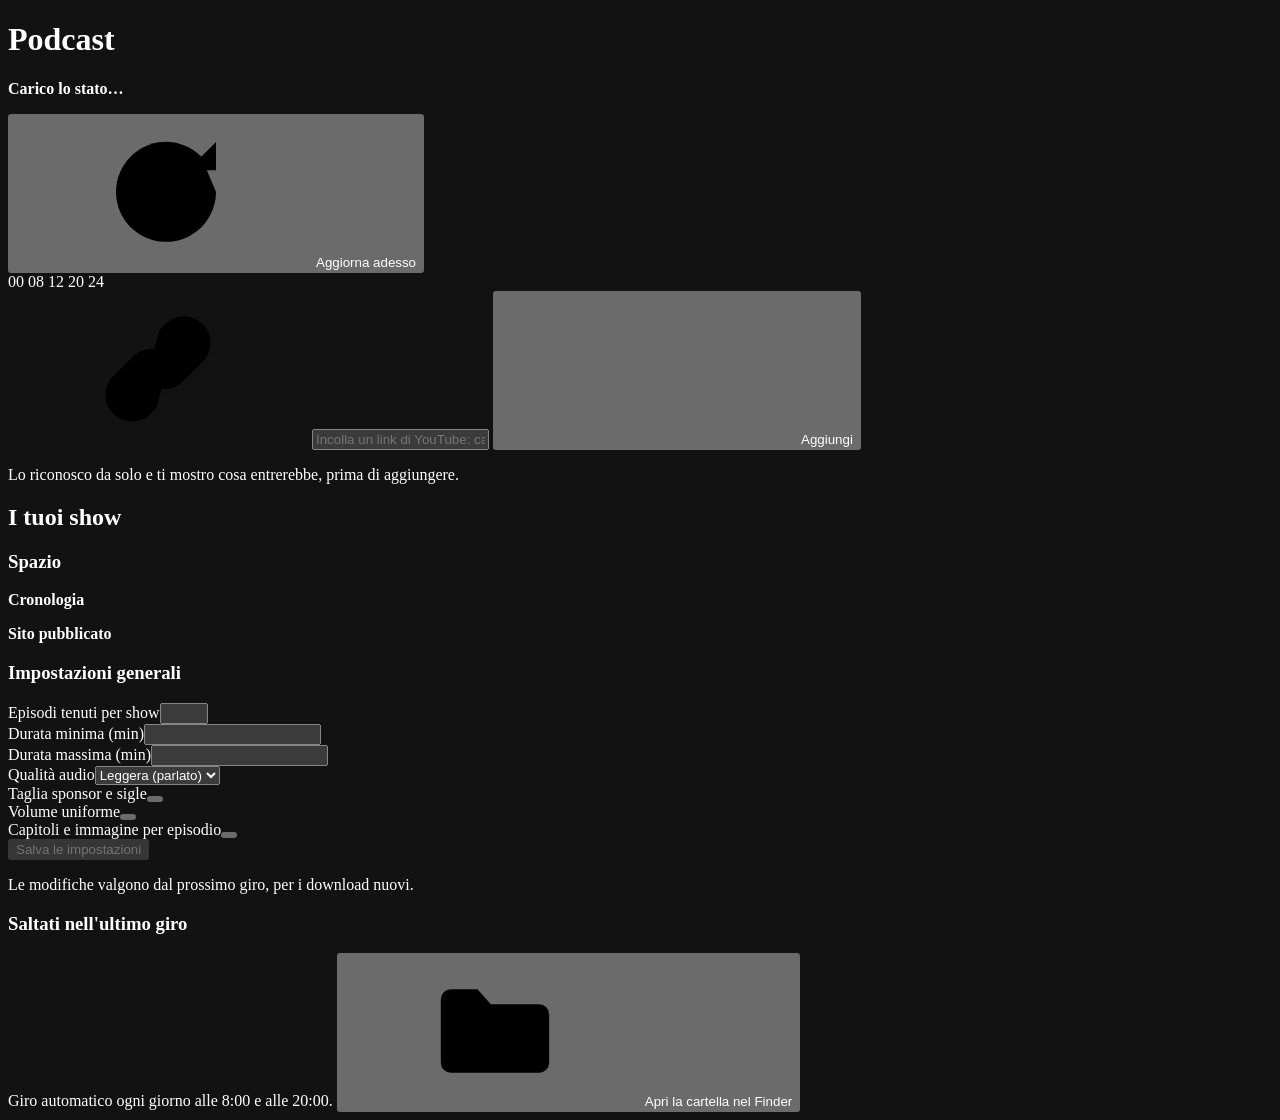
==== pannello/index.html @ a12af647 "aggiornamento 2026-11-15 19:49" ====
<!DOCTYPE html>
<html lang="it">
<head>
<meta charset="utf-8">
<meta name="viewport" content="width=device-width, initial-scale=1">
<meta name="color-scheme" content="dark">
<title>Podcast</title>
<link rel="stylesheet" href="/stile.css">
</head>
<body>

<svg width="0" height="0" style="position:absolute" aria-hidden="true">
  <symbol id="i-refresh" viewBox="0 0 18 18"><path d="M15 9a6 6 0 1 1-1.8-4.3"/><path d="M15 3v3.4h-3.4"/></symbol>
  <symbol id="i-spin" viewBox="0 0 18 18"><path d="M9 3a6 6 0 1 1-6 6"/></symbol>
  <symbol id="i-link" viewBox="0 0 18 18"><path d="M7.5 10.5a3.2 3.2 0 0 0 4.5 0l2.6-2.6a3.2 3.2 0 0 0-4.5-4.5l-.9.9"/><path d="M10.5 7.5a3.2 3.2 0 0 0-4.5 0L3.4 10.1a3.2 3.2 0 0 0 4.5 4.5l.9-.9"/></symbol>
  <symbol id="i-plus" viewBox="0 0 18 18"><path d="M9 3.5v11M3.5 9h11"/></symbol>
  <symbol id="i-copy" viewBox="0 0 18 18"><rect x="6.5" y="6.5" width="8.5" height="8.5" rx="1.8"/><path d="M11.5 6.5V4.3A1.3 1.3 0 0 0 10.2 3H4.3A1.3 1.3 0 0 0 3 4.3v5.9a1.3 1.3 0 0 0 1.3 1.3h2.2"/></symbol>
  <symbol id="i-image" viewBox="0 0 18 18"><rect x="3" y="3" width="12" height="12" rx="2"/><path d="m3.5 12.5 3.2-3.2 2.8 2.8 1.9-1.9 3.1 3.1"/><path d="M11.4 6.6v.1"/></symbol>
  <symbol id="i-trash" viewBox="0 0 18 18"><path d="M3 5h12M6.8 5V3.6a.6.6 0 0 1 .6-.6h3.2a.6.6 0 0 1 .6.6V5M4.6 5l.6 9a1.2 1.2 0 0 0 1.2 1.1h5.2a1.2 1.2 0 0 0 1.2-1.1l.6-9"/></symbol>
  <symbol id="i-warn" viewBox="0 0 18 18"><path d="M9 2.5 1.8 15h14.4z"/><path d="M9 7.3v3.4M9 12.8v.1"/></symbol>
  <symbol id="i-check" viewBox="0 0 18 18"><path d="m4 9.5 3.3 3.3L14 6"/></symbol>
  <symbol id="i-skip" viewBox="0 0 18 18"><circle cx="9" cy="9" r="6"/><path d="M5 13 13 5"/></symbol>
  <symbol id="i-folder" viewBox="0 0 18 18"><path d="M2.5 5.2A1.2 1.2 0 0 1 3.7 4h3.2l1.6 1.8h5.8a1.2 1.2 0 0 1 1.2 1.2v5.8a1.2 1.2 0 0 1-1.2 1.2H3.7a1.2 1.2 0 0 1-1.2-1.2z"/></symbol>
</svg>

<div id="offline" class="offline" role="alert" hidden>Il pannello non risponde. Riaprilo dall'icona Podcast.</div>

<div class="page">

  <header class="top">
    <h1>Podcast</h1>
    <p class="status" id="stato"><i class="dot"></i><span><b id="stato-titolo">Carico lo stato…</b><span id="stato-riga"></span></span></p>
    <button class="btn primary big" type="button" id="aggiorna"><svg class="i" id="aggiorna-icona"><use href="#i-refresh"/></svg><span id="aggiorna-testo">Aggiorna adesso</span></button>
  </header>

  <section class="notice bad" id="comando-fallito" hidden role="alert">
    <h2><svg class="i"><use href="#i-warn"/></svg><span id="comando-testo"></span></h2>
    <div class="row"><button class="btn" type="button" id="comando-chiudi">Chiudi</button></div>
  </section>

  <div class="dial" id="scala" role="img" aria-label="Giornata di oggi">
    <div class="scale"></div>
    <span class="hr" style="left:0">00</span>
    <span class="hr sched" style="left:33.333%">08</span>
    <span class="hr mid" style="left:50%">12</span>
    <span class="hr sched" style="left:83.333%">20</span>
    <span class="hr end" style="left:100%">24</span>
    <i class="run" id="scala-ultimo" hidden></i>
    <i class="run next" id="scala-prossimo" hidden></i>
    <i class="now" id="scala-adesso"></i>
  </div>

  <section class="notice" id="avanzamento" hidden>
    <div class="phead"><h2 id="avanzamento-testo"></h2><span id="avanzamento-show"></span></div>
    <div class="bar" role="progressbar" aria-valuemin="0" aria-valuemax="100" aria-label="Avanzamento" id="avanzamento-barra"><i></i></div>
  </section>

  <section class="notice bad" id="errore-giro" hidden role="alert">
    <h2><svg class="i"><use href="#i-warn"/></svg><span id="errore-titolo"></span></h2>
    <div id="errore-testi"></div>
    <div class="row"><button class="btn primary" type="button" id="errore-programma" hidden>Aggiorna il programma e riprova</button></div>
  </section>

  <form class="add" id="aggiunta" novalidate>
    <div class="field">
      <svg class="i"><use href="#i-link"/></svg>
      <input id="link" type="text" inputmode="url" aria-label="Link di YouTube da aggiungere" placeholder="Incolla un link di YouTube: canale, playlist o video" autocomplete="off" autocapitalize="off" spellcheck="false">
      <button class="btn primary" type="submit"><svg class="i"><use href="#i-plus"/></svg><span>Aggiungi</span></button>
    </div>
    <p class="hint" id="aggiunta-nota" aria-live="polite">Lo riconosco da solo e ti mostro cosa entrerebbe, prima di aggiungere.</p>

    <section class="pv" id="anteprima" hidden aria-label="Anteprima del link incollato">
      <div class="pv-head">
        <span class="pv-icon" aria-hidden="true"><svg class="i"><use href="#i-link"/></svg></span>
        <div>
          <h2 id="pv-titolo"></h2>
          <p id="pv-tipo"></p>
        </div>
        <label class="rule" id="pv-regola" hidden>Durata massima per questo show <span class="unit"><input type="number" min="0" inputmode="numeric" id="pv-max" placeholder="generale"> min</span></label>
      </div>
      <ol id="pv-elenco"></ol>
      <div class="pv-foot">
        <span id="pv-riga"></span>
        <div><button class="btn" type="button" id="pv-annulla">Annulla</button><button class="btn primary" type="button" id="pv-aggiungi">Aggiungi lo show</button></div>
      </div>
    </section>
  </form>

  <div class="shelf-head"><h2 class="label">I tuoi show</h2><span id="scaffale-somma"></span></div>
  <ul class="shelf" id="scaffale"></ul>

  <section class="sheet" id="scheda" hidden>
    <div class="side">
      <div class="qr" id="qr"></div>
      <div>
        <p>Inquadralo con l'iPhone per seguire lo show nell'app Podcast.</p>
        <div id="azioni">
          <button class="btn" type="button" id="copia"><svg class="i"><use href="#i-copy"/></svg>Copia il feed</button>
          <button class="btn quiet" type="button" id="copertina"><svg class="i"><use href="#i-image"/></svg>Cambia copertina</button>
          <button class="btn quiet danger" type="button" id="rimuovi"><svg class="i"><use href="#i-trash"/></svg>Rimuovi lo show</button>
        </div>
        <div class="confirm" id="conferma" role="group" aria-labelledby="conferma-testo" hidden>
          <p id="conferma-testo"></p>
          <div class="row"><button class="btn danger-solid" type="button" id="conferma-si">Rimuovi</button><button class="btn" type="button" id="conferma-no">Annulla</button></div>
        </div>
        <input type="file" id="copertina-file" accept="image/jpeg,image/png,image/webp,image/heic" hidden>
      </div>
    </div>

    <div class="eps">
      <h2 id="scheda-titolo"></h2>
      <p class="sum" id="scheda-somma"></p>
      <ol id="episodi"></ol>
      <details class="all-skipped" id="saltati-show" hidden>
        <summary id="saltati-show-titolo"></summary>
        <ul class="skipped" id="saltati-show-elenco"></ul>
      </details>
    </div>

    <div class="rules">
      <h3 class="label">Regole di questo show</h3>
      <form class="set" id="regole" novalidate>
        <div><label for="r-min">Durata minima</label><span class="unit"><input id="r-min" type="number" min="0" inputmode="numeric"> min</span></div>
        <div><label for="r-max">Durata massima</label><span class="unit"><input id="r-max" type="number" min="0" inputmode="numeric"> min</span></div>
        <div class="col"><label for="r-in">Solo titoli che contengono</label><input id="r-in" type="text" placeholder="es. data over dogma" autocomplete="off"></div>
        <div class="col"><label for="r-out">Salta titoli che contengono</label><input id="r-out" type="text" placeholder="es. giveaway, live" autocomplete="off"></div>
        <div><span class="lab" id="r-sp-l">Taglia sponsor e sigle</span><button class="sw" type="button" role="switch" aria-checked="true" aria-labelledby="r-sp-l" id="r-sp"></button></div>
        <div class="save"><button class="btn primary small" type="submit" id="r-salva" disabled>Salva le regole</button><span class="saved" id="r-esito" aria-live="polite"></span></div>
      </form>
      <p class="note">Dove non scrivi nulla valgono le impostazioni generali.</p>
    </div>
  </section>

  <div class="low">
    <section class="box" aria-labelledby="t-spazio">
      <h3 class="label" id="t-spazio">Spazio</h3>
      <div class="meter">
        <div class="phead"><b>Cronologia</b><span id="sp-cron"></span></div>
        <div class="bar" role="img" id="sp-cron-barra"><i></i></div>
        <p id="sp-cron-nota"></p>
      </div>
      <div class="meter">
        <div class="phead"><b>Sito pubblicato</b><span id="sp-sito"></span></div>
        <div class="stack" role="img" id="sp-sito-barra"></div>
        <ul class="legend" id="sp-legenda"></ul>
      </div>
    </section>

    <section class="box" aria-labelledby="t-imp">
      <h3 class="label" id="t-imp">Impostazioni generali</h3>
      <form class="set" id="impostazioni" novalidate>
        <div><label for="s-ep">Episodi tenuti per show</label><input id="s-ep" type="number" min="1" max="50" inputmode="numeric"></div>
        <div><label for="s-min">Durata minima (min)</label><input id="s-min" type="number" min="0" inputmode="numeric"></div>
        <div><label for="s-max">Durata massima (min)</label><input id="s-max" type="number" min="0" inputmode="numeric"></div>
        <div><label for="s-q">Qualità audio</label><select id="s-q"><option value="leggera">Leggera (parlato)</option><option value="media">Media</option><option value="alta">Alta (musica)</option></select></div>
        <div><span class="lab" id="g-sp-l">Taglia sponsor e sigle</span><button class="sw" type="button" role="switch" aria-checked="true" aria-labelledby="g-sp-l" id="g-sp"></button></div>
        <div><span class="lab" id="g-vol-l">Volume uniforme</span><button class="sw" type="button" role="switch" aria-checked="true" aria-labelledby="g-vol-l" id="g-vol"></button></div>
        <div><span class="lab" id="g-cap-l">Capitoli e immagine per episodio</span><button class="sw" type="button" role="switch" aria-checked="true" aria-labelledby="g-cap-l" id="g-cap"></button></div>
        <div class="save"><button class="btn primary small" type="submit" id="s-salva" disabled>Salva le impostazioni</button><span class="saved" id="s-esito" aria-live="polite"></span></div>
      </form>
      <p class="note">Le modifiche valgono dal prossimo giro, per i download nuovi.</p>
    </section>

    <section class="box" aria-labelledby="t-salt">
      <h3 class="label" id="t-salt"><span>Saltati nell'ultimo giro</span> <span id="salt-n"></span></h3>
      <ul class="skipped" id="salt-elenco"></ul>
      <p class="more" id="salt-altri" hidden></p>
    </section>
  </div>

  <footer>
    <span>Giro automatico ogni giorno alle 8:00 e alle 20:00.</span>
    <button class="linkbtn" type="button" id="apri-cartella"><svg class="i"><use href="#i-folder"/></svg>Apri la cartella nel Finder</button>
  </footer>
</div>

<div class="toast" id="toast" role="status" aria-live="polite"></div>
<div class="sr" id="annunci" aria-live="polite" aria-atomic="true"></div>

<script src="/app.js"></script>
</body>
</html>
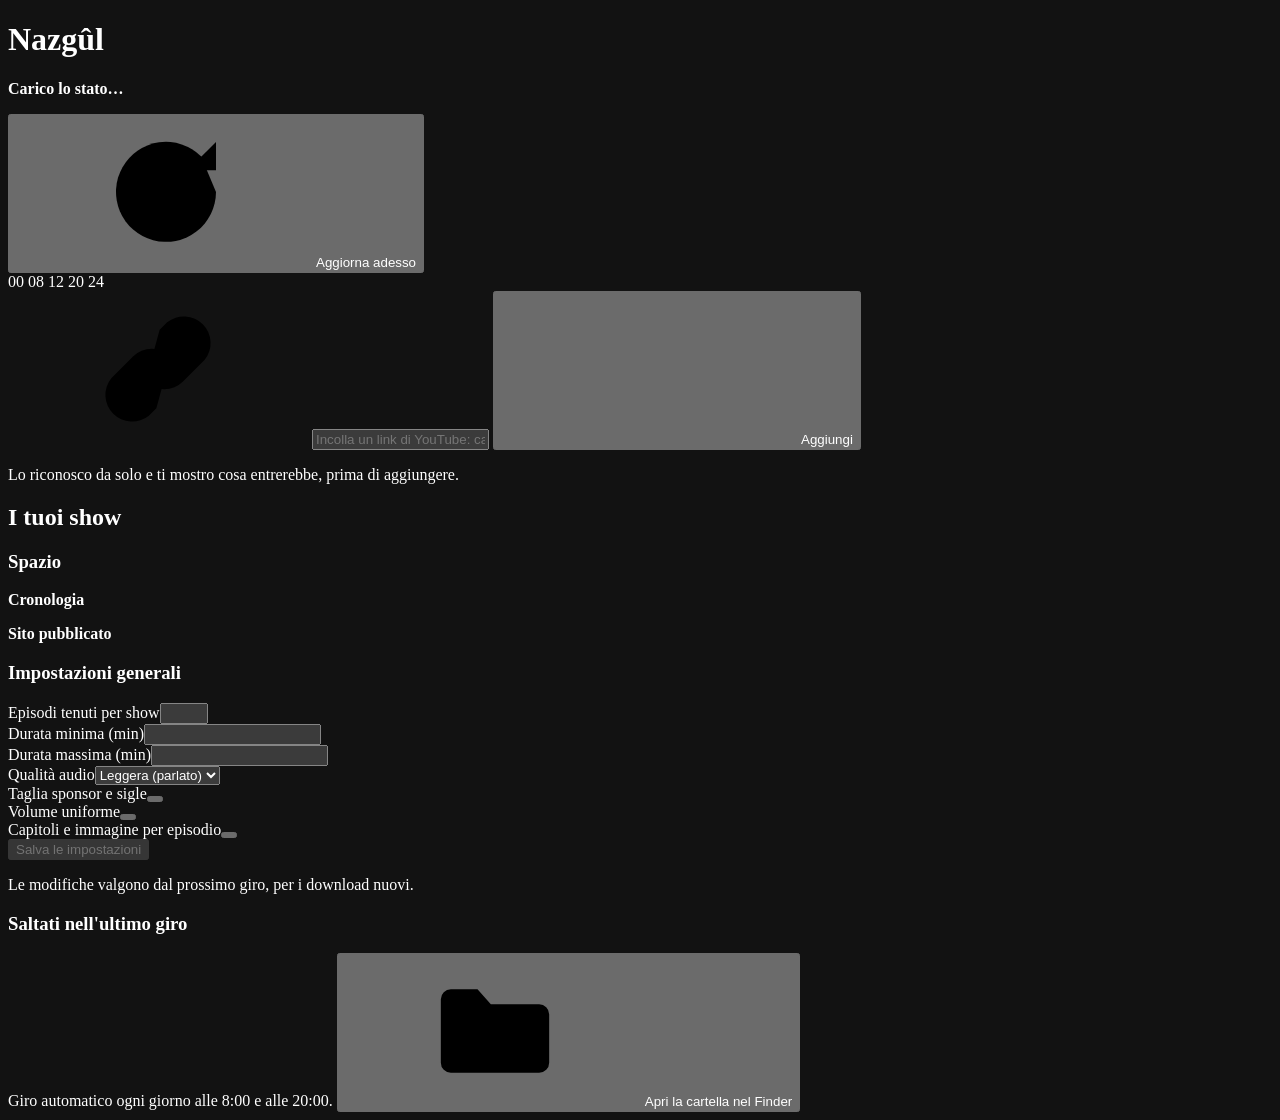
==== commit ba468e11: "Nazgûl: nuovo nome dell'app (pannello, notifiche, servizi local.nazgul.*), cartella ~/Claude/App/Naz" ====
--- a/pannello/index.html
+++ b/pannello/index.html
@@ -4,7 +4,7 @@
 <meta charset="utf-8">
 <meta name="viewport" content="width=device-width, initial-scale=1">
 <meta name="color-scheme" content="dark">
-<title>Podcast</title>
+<title>Nazgûl</title>
 <link rel="stylesheet" href="/stile.css">
 </head>
 <body>
@@ -28,7 +28,7 @@
 <div class="page">
 
   <header class="top">
-    <h1>Podcast</h1>
+    <h1>Nazgûl</h1>
     <p class="status" id="stato"><i class="dot"></i><span><b id="stato-titolo">Carico lo stato…</b><span id="stato-riga"></span></span></p>
     <button class="btn primary big" type="button" id="aggiorna"><svg class="i" id="aggiorna-icona"><use href="#i-refresh"/></svg><span id="aggiorna-testo">Aggiorna adesso</span></button>
   </header>
@@ -78,6 +78,10 @@
         </div>
         <label class="rule" id="pv-regola" hidden>Durata massima per questo show <span class="unit"><input type="number" min="0" inputmode="numeric" id="pv-max" placeholder="generale"> min</span></label>
       </div>
+      <div class="pv-scelta" id="pv-scelta" role="group" aria-label="Cosa aggiungere" hidden>
+        <button type="button" id="pv-scelta-video" aria-pressed="true">Solo questo video</button>
+        <button type="button" id="pv-scelta-playlist" aria-pressed="false"></button>
+      </div>
       <ol id="pv-elenco"></ol>
       <div class="pv-foot">
         <span id="pv-riga"></span>
@@ -101,7 +105,7 @@
         </div>
         <div class="confirm" id="conferma" role="group" aria-labelledby="conferma-testo" hidden>
           <p id="conferma-testo"></p>
-          <div class="row"><button class="btn danger-solid" type="button" id="conferma-si">Rimuovi</button><button class="btn" type="button" id="conferma-no">Annulla</button></div>
+          <div class="row"><button class="btn danger-solid" type="button" id="conferma-si"><span id="conferma-si-testo">Rimuovi</span></button><button class="btn" type="button" id="conferma-no">Annulla</button></div>
         </div>
         <input type="file" id="copertina-file" accept="image/jpeg,image/png,image/webp,image/heic" hidden>
       </div>
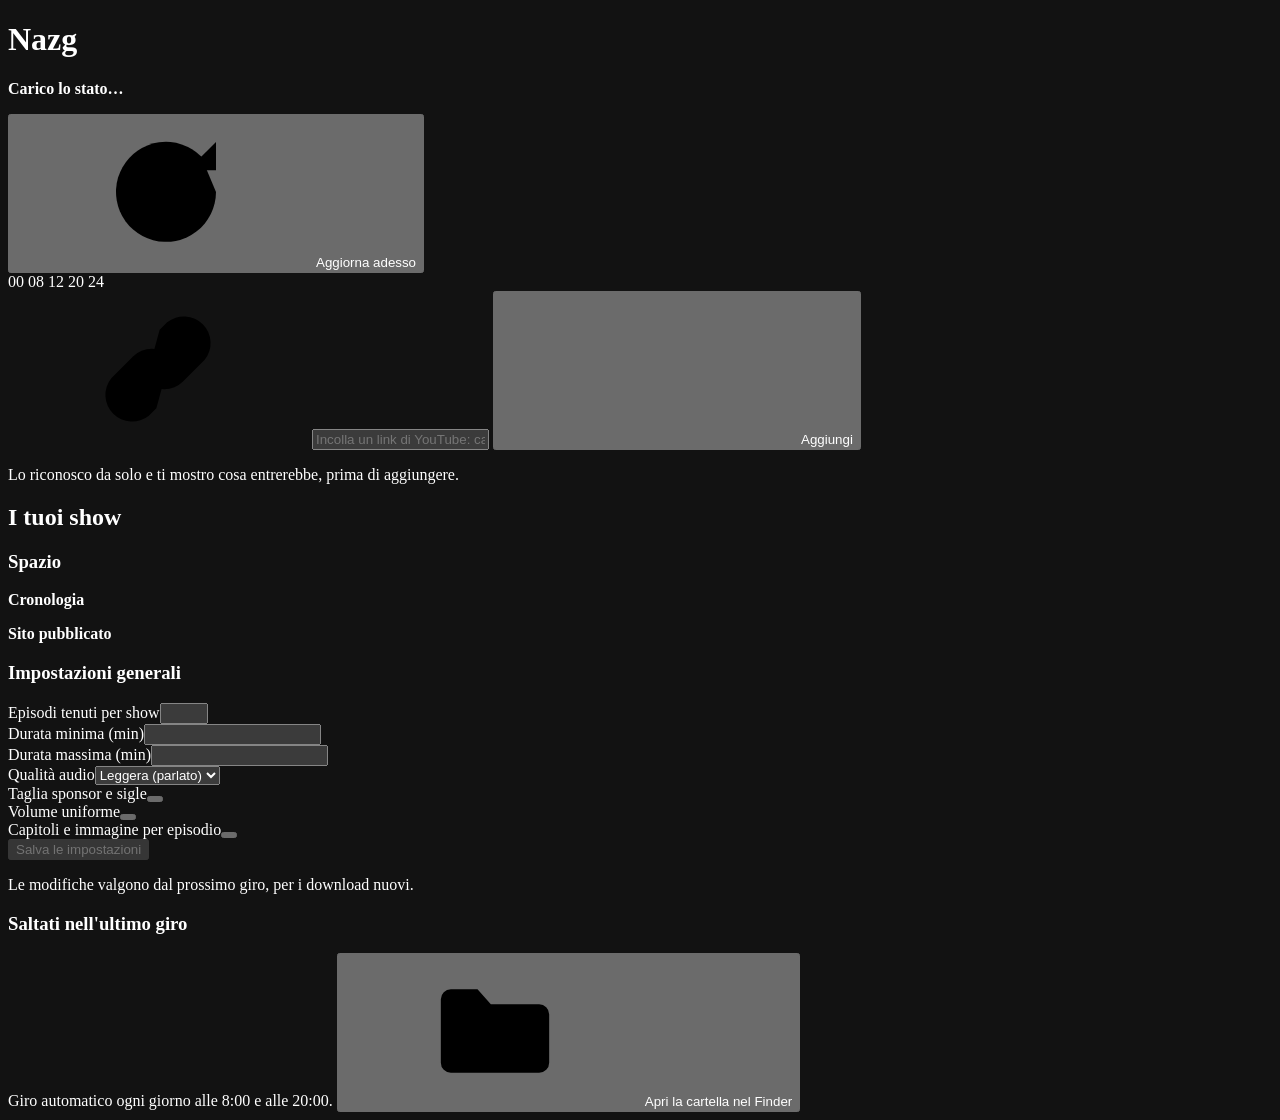
==== commit 063a497b: "aggiornamento 2026-11-17 08:00" ====
--- a/pannello/index.html
+++ b/pannello/index.html
@@ -4,7 +4,8 @@
 <meta charset="utf-8">
 <meta name="viewport" content="width=device-width, initial-scale=1">
 <meta name="color-scheme" content="dark">
-<title>Nazgûl</title>
+<title>Nazg</title>
+<link rel="icon" type="image/png" href="/icona.png">
 <link rel="stylesheet" href="/stile.css">
 </head>
 <body>
@@ -23,12 +24,12 @@
   <symbol id="i-folder" viewBox="0 0 18 18"><path d="M2.5 5.2A1.2 1.2 0 0 1 3.7 4h3.2l1.6 1.8h5.8a1.2 1.2 0 0 1 1.2 1.2v5.8a1.2 1.2 0 0 1-1.2 1.2H3.7a1.2 1.2 0 0 1-1.2-1.2z"/></symbol>
 </svg>
 
-<div id="offline" class="offline" role="alert" hidden>Il pannello non risponde. Riaprilo dall'icona Podcast.</div>
+<div id="offline" class="offline" role="alert" hidden>Il pannello non risponde. Riaprilo dall'icona Nazg.</div>
 
 <div class="page">
 
   <header class="top">
-    <h1>Nazgûl</h1>
+    <h1>Nazg</h1>
     <p class="status" id="stato"><i class="dot"></i><span><b id="stato-titolo">Carico lo stato…</b><span id="stato-riga"></span></span></p>
     <button class="btn primary big" type="button" id="aggiorna"><svg class="i" id="aggiorna-icona"><use href="#i-refresh"/></svg><span id="aggiorna-testo">Aggiorna adesso</span></button>
   </header>
